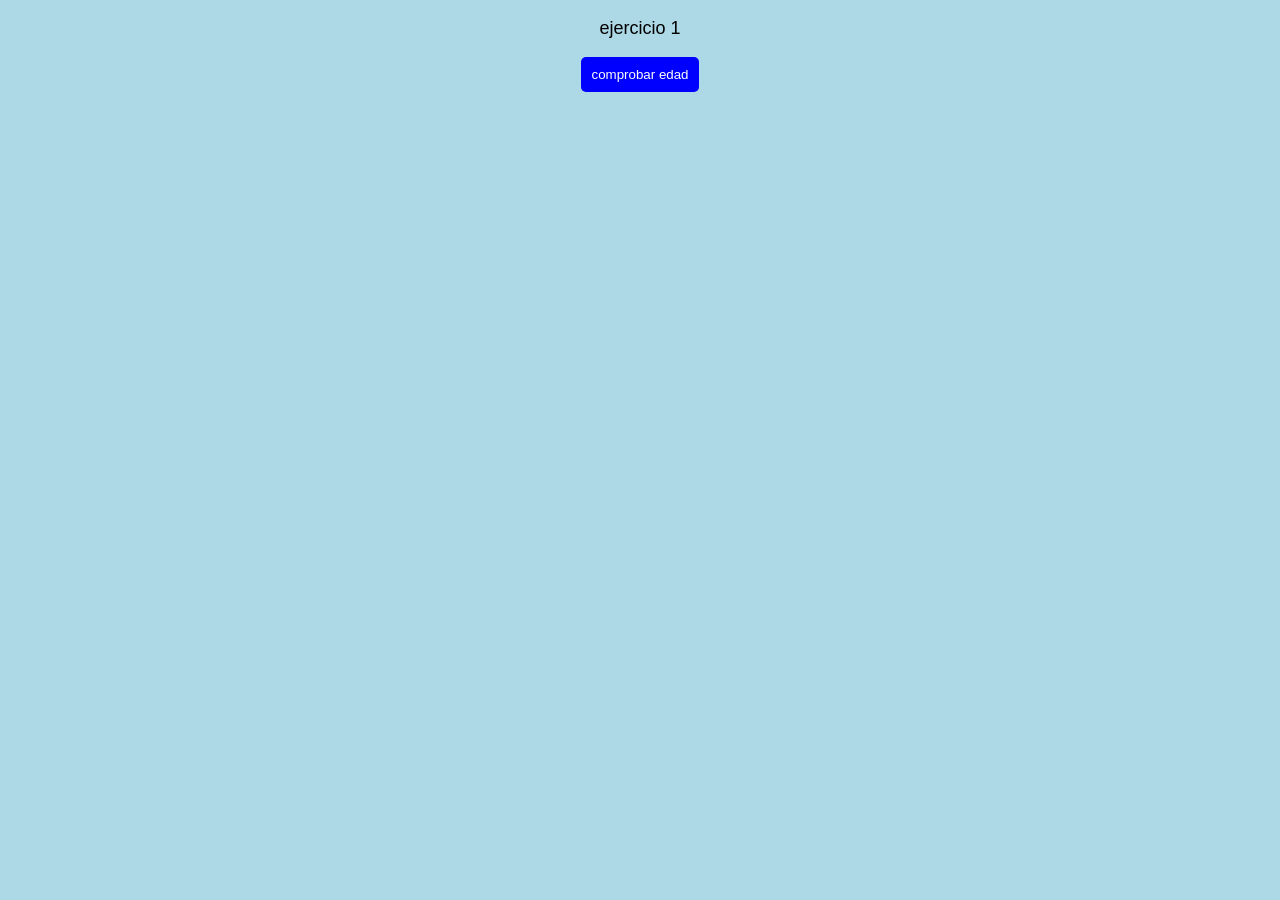
==== TP7/index.html @ f97de8fc "hola" ====
<!DOCTYPE html>
<html lang="en">
<head>
    <link rel="stylesheet" href="style.css">
    <meta charset="UTF-8">
    <meta name="viewport" content="width=device-width, initial-scale=1.0">
    <title>Document</title>
</head>
<body>
    <p id="parrafo1">ejercicio 1</p>
    <button id="boton1"> comprobar edad</button>
    
</body>
<script src="app.js"></script>
</html>
---- TP7/style.css ----
body {
    background-color: lightblue;
    font-family: Arial;
    text-align: center;
}

h1 {
    color: darkblue;
}

h2 {
    color: navy;
}

p {
    font-size: 18px;
}

button {
    background-color: blue;
    color: white;
    padding: 10px;
    border: none;
    border-radius: 5px;
}

button:hover {
    background-color: darkblue;
}
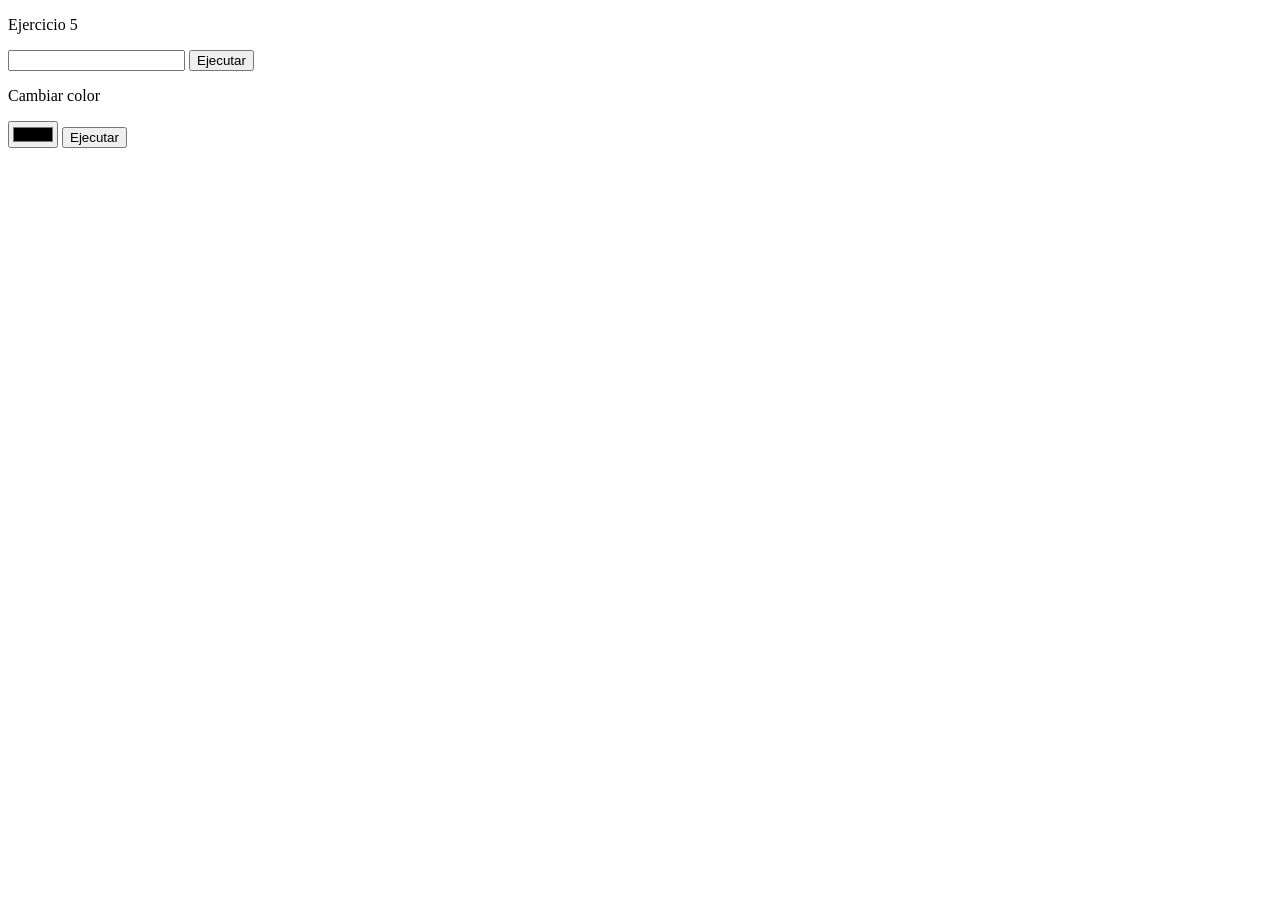
==== commit 39d5cafd: "hola" ====
--- a/TP7/index.html
+++ b/TP7/index.html
@@ -1,14 +1,24 @@
 <!DOCTYPE html>
-<html lang="en">
+<html lang="es">
 <head>
-    <link rel="stylesheet" href="style.css">
     <meta charset="UTF-8">
     <meta name="viewport" content="width=device-width, initial-scale=1.0">
-    <title>Document</title>
+    <title>Actividad DOM</title>
 </head>
 <body>
-    <p id="parrafo1">ejercicio 1</p>
-    <button id="boton1"> comprobar edad</button>
+   <!-- <p id="ej1">Ejercicio 1</p>
+    <input type="text" name="" id="inputEj1">
+    <button id="botonEj1">Ejecutar</button>
+    <p id="ej2"></p>
+    <button id="botonEj2">Ejecutar</button>
+-->
+    <p id="ej5">Ejercicio 5</p>
+    <input type="text" name="" id="inputEj5">
+    <button id="botonEj5">Ejecutar</button>
+
+    <p id="pColor">Cambiar color</p>
+    <input type="color" name="" id="inputColor">
+    <button id="botonColor">Ejecutar</button>
     
 </body>
 <script src="app.js"></script>
